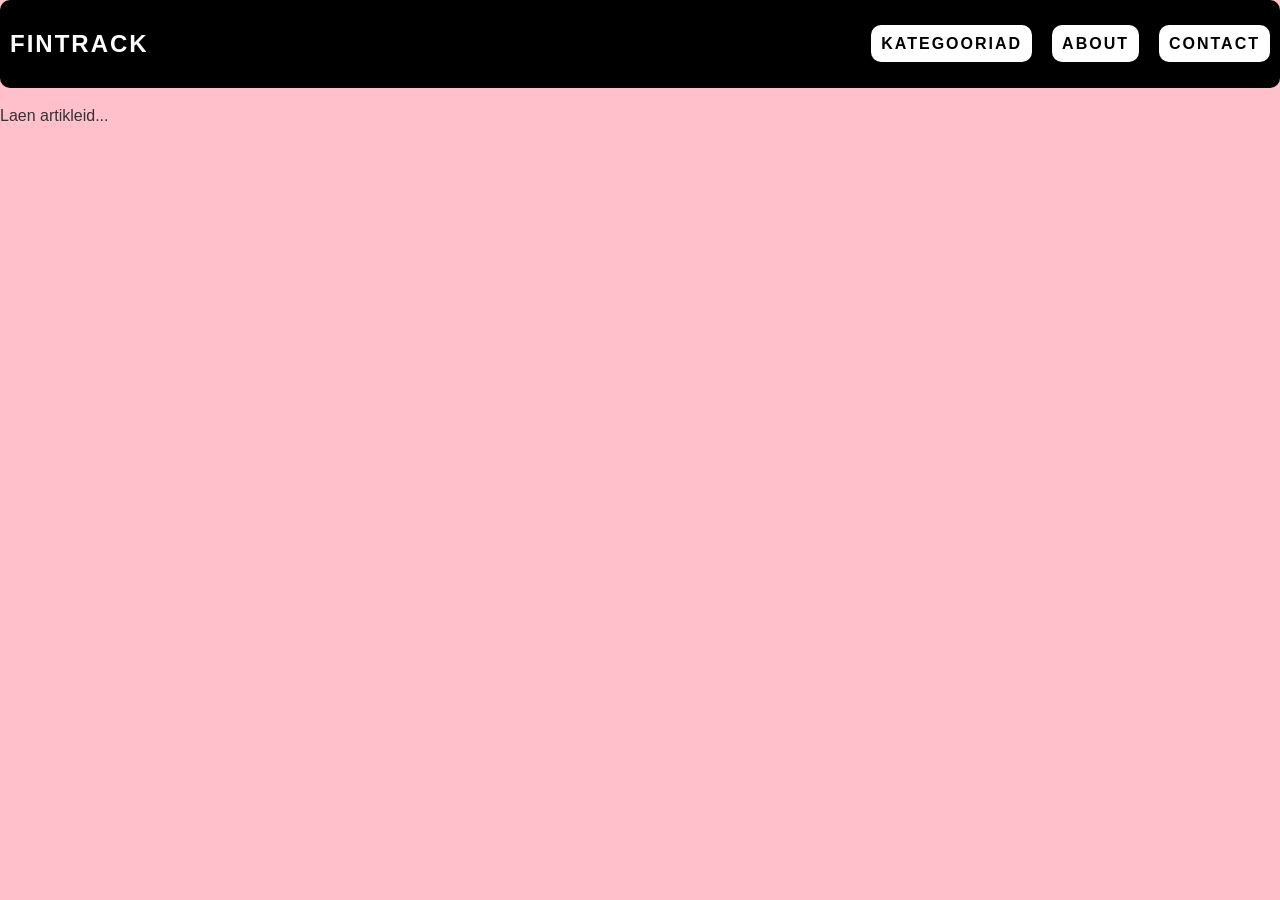
==== html/static/index.html @ 14ece9c8 "added static news feed to the page" ====
<!DOCTYPE html>
<meta charset="UTF-8">
<meta name="viewport" content="width=device-width, initial-scale=1.0">
<meta http-equiv="X-UA-Compatible" content="ie=edge">
<title>Finbros</title>
<link rel="stylesheet" href="/css/index.css">
<header>
    <div class="header">
        <h1> Fintrack</h1>
        <nav>
            <ul>
                <li><a href="categories.html">Kategooriad</a></li>
                <li><a href="#">About</a></li>
                <li><a href="#">Contact</a></li>
            </ul>
        </nav>
    </div>
</header>

<main>
    <body>
        <div id="feed-container">
            <p>Laen artikleid...</p>    
        </div>
        <template id="news-template">
            <div class="news-card">
              <div class="news-meta">
                <span class="news-date"></span> • By <span class="news-author"></span>  <span class="news-source"></span>
              </div>
              <h2 class="news-title"></h2>
              <p class="news-body"></p>
            </div>
          </template>
          <script src="/js/index.js"></script>

    </body>
</main>
---- css/index.css ----
body {
    background-color: pink;
    color: #333;
    font-family: 'Arial', sans-serif;
    font-size: 16px;
    line-height: 1.5;
    margin: 0;
    padding: 0;
}

.header {
    width: 100%;
    margin: 0 auto;
    display: flex;
    justify-content: space-between;
    align-items: center;
    background-color: black;
    color: white;
    border-radius: 10px;

}


.header h1 {
    font-size: 24px;
    font-weight: bold;
    color: white;
    font-family: 'Arial', sans-serif;
    text-decoration: none;
    text-transform: uppercase;
    letter-spacing: 2px;
    text-align: center;
    padding: 10px;
    border-radius: 10px;
}

.header nav ul {
    list-style: none;
    display: flex;
    justify-content: space-between;
    align-items: center;
    padding: 0;
    margin: 0;
}

.header nav ul li {
    margin: 0 10px;
}

.header nav ul li a {
    text-decoration: none;
    color: white;
    font-family: 'Arial', sans-serif;
    font-size: 16px;
    font-weight: bold;
    text-transform: uppercase;
    letter-spacing: 2px;
    text-align: center;
    padding: 10px;
    border-radius: 10px;
    background-color: white;
    color: black;
}

.header nav ul li a:hover {
    background-color: black;
    color: white;
}

.feed {
    width: 80vw;
    height: 90vh;
    background-color: white;
    color: black;
    border-radius: 10px;
    padding: 10px;
    margin: 0 auto;
    display: flex;
    justify-content: space-between;
    align-items: center;
}

.feed-item {
    width: 90vw;
    height: 100%;
    background-color: black;
    color: white;
    border-radius: 10px;
    padding: 10px;
    margin: 0 auto;
}

.feed-item-content {
    width: 100%;
    height: 100%;
    background-color: black;
    color: white;
    border-radius: 10px;
    padding: 10px;
    margin: 0 auto;
}
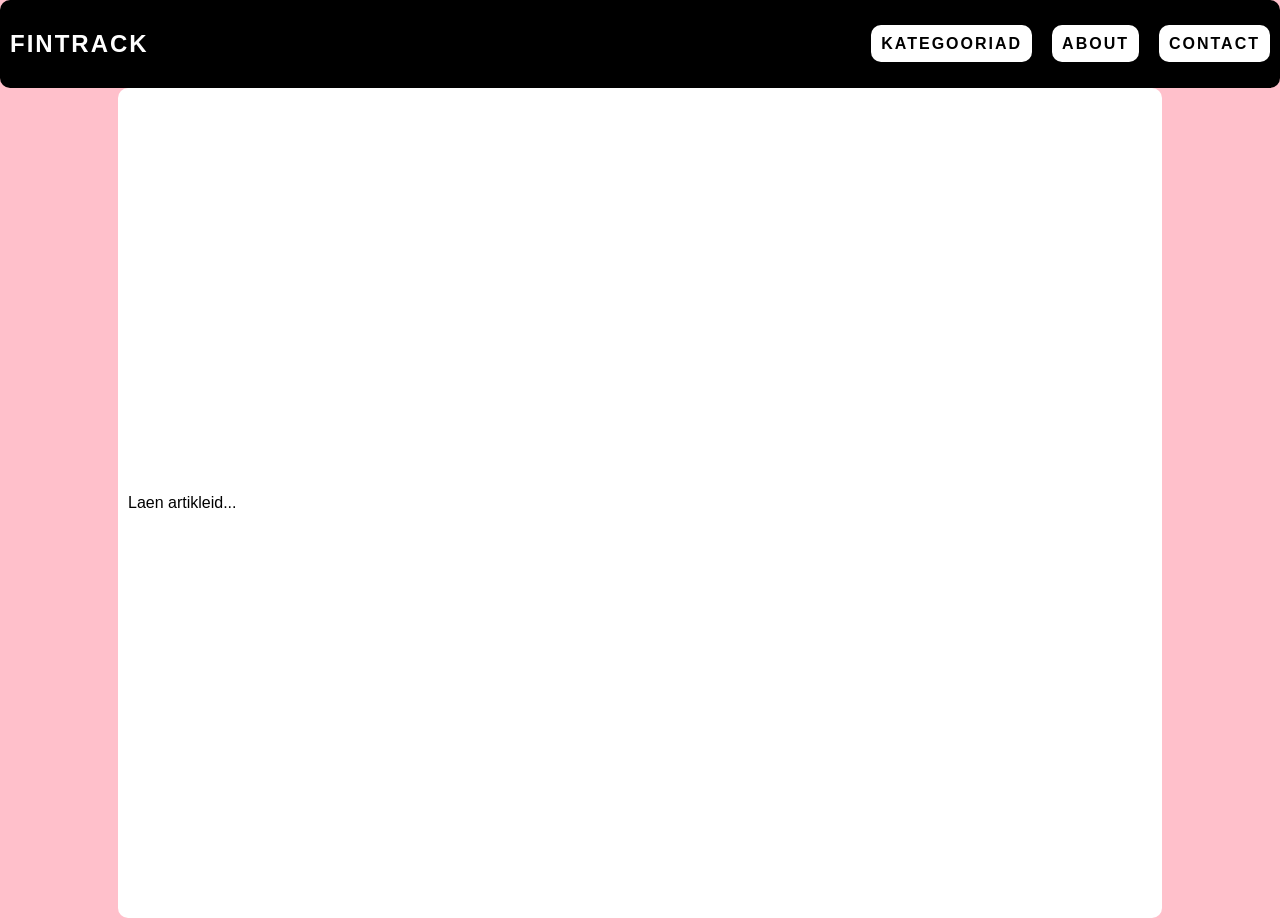
==== commit a1dec678: "added inference.py script and fixes some issues with the main html page" ====
--- a/html/static/index.html
+++ b/html/static/index.html
@@ -18,20 +18,23 @@
 </header>
 
 <main>
-    <body>
-        <div id="feed-container">
-            <p>Laen artikleid...</p>    
+    <div class="feed" id="feed-scroll">
+      <div id="feed-container">
+        <p>Laen artikleid...</p>
+      </div>
+      <div id="feed-sentinel"></div>
+    </div>
+  
+    <template id="news-template">
+      <article class="news-card">
+        <div class="news-meta">
+          <span class="news-date"></span>
+          <span class="news-author"></span>
+          <span class="news-source"></span>
         </div>
-        <template id="news-template">
-            <div class="news-card">
-              <div class="news-meta">
-                <span class="news-date"></span> • By <span class="news-author"></span>  <span class="news-source"></span>
-              </div>
-              <h2 class="news-title"></h2>
-              <p class="news-body"></p>
-            </div>
-          </template>
-          <script src="/js/index.js"></script>
-
-    </body>
-</main>+        <h2 class="news-title"></h2>
+        <p class="news-body"></p>
+      </article>
+    </template>
+  </main>
+  <script src="/js/index.js"></script>
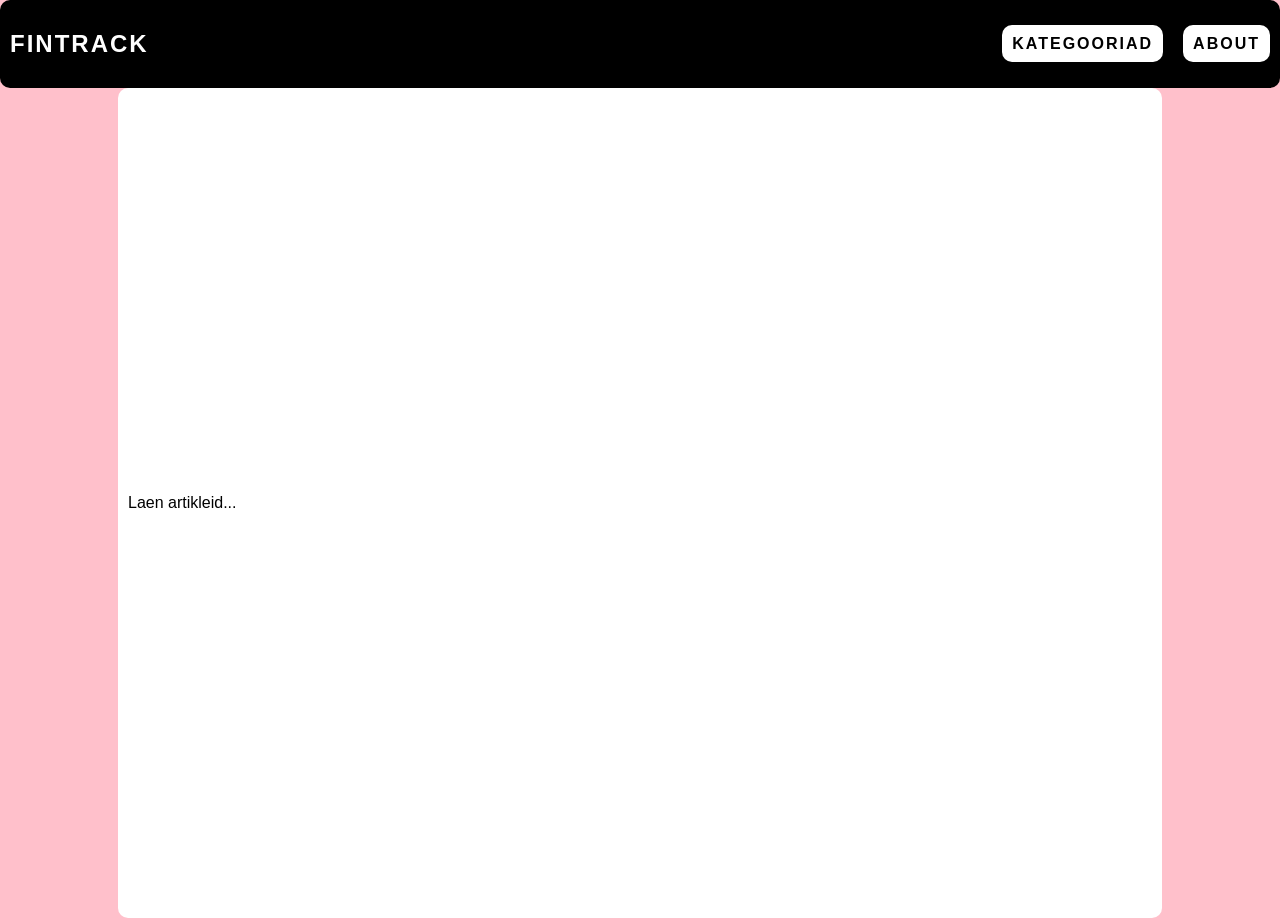
==== commit 6eeee486: "added news feed to the categories page and fixed some css, also added  the js function to get the ca" ====
--- a/html/static/index.html
+++ b/html/static/index.html
@@ -4,14 +4,14 @@
 <meta http-equiv="X-UA-Compatible" content="ie=edge">
 <title>Finbros</title>
 <link rel="stylesheet" href="/css/index.css">
+<link rel="stylesheet" href="/css/global.css">
 <header>
     <div class="header">
-        <h1> Fintrack</h1>
+        <h1 href="index.html"> Fintrack</h1>
         <nav>
             <ul>
                 <li><a href="categories.html">Kategooriad</a></li>
-                <li><a href="#">About</a></li>
-                <li><a href="#">Contact</a></li>
+                <li><a href="about.html">About</a></li>
             </ul>
         </nav>
     </div>
@@ -26,15 +26,18 @@
     </div>
   
     <template id="news-template">
+        <div class = "line_space"></div>
       <article class="news-card">
-        <div class="news-meta">
-          <span class="news-date"></span>
-          <span class="news-author"></span>
-          <span class="news-source"></span>
-        </div>
-        <h2 class="news-title"></h2>
-        <p class="news-body"></p>
+        <a class="news-link" href="#" target="_blank" rel="noopener">
+          <div class="news-meta">
+            <span class="news-date"></span>
+            <span class="news-author"></span>
+            <span class="news-source"></span>
+          </div>
+          <h2 class="news-title"></h2>
+        </a>
       </article>
+
     </template>
   </main>
-  <script src="/js/index.js"></script>+  <script src="/js/index.js?v=2"></script>
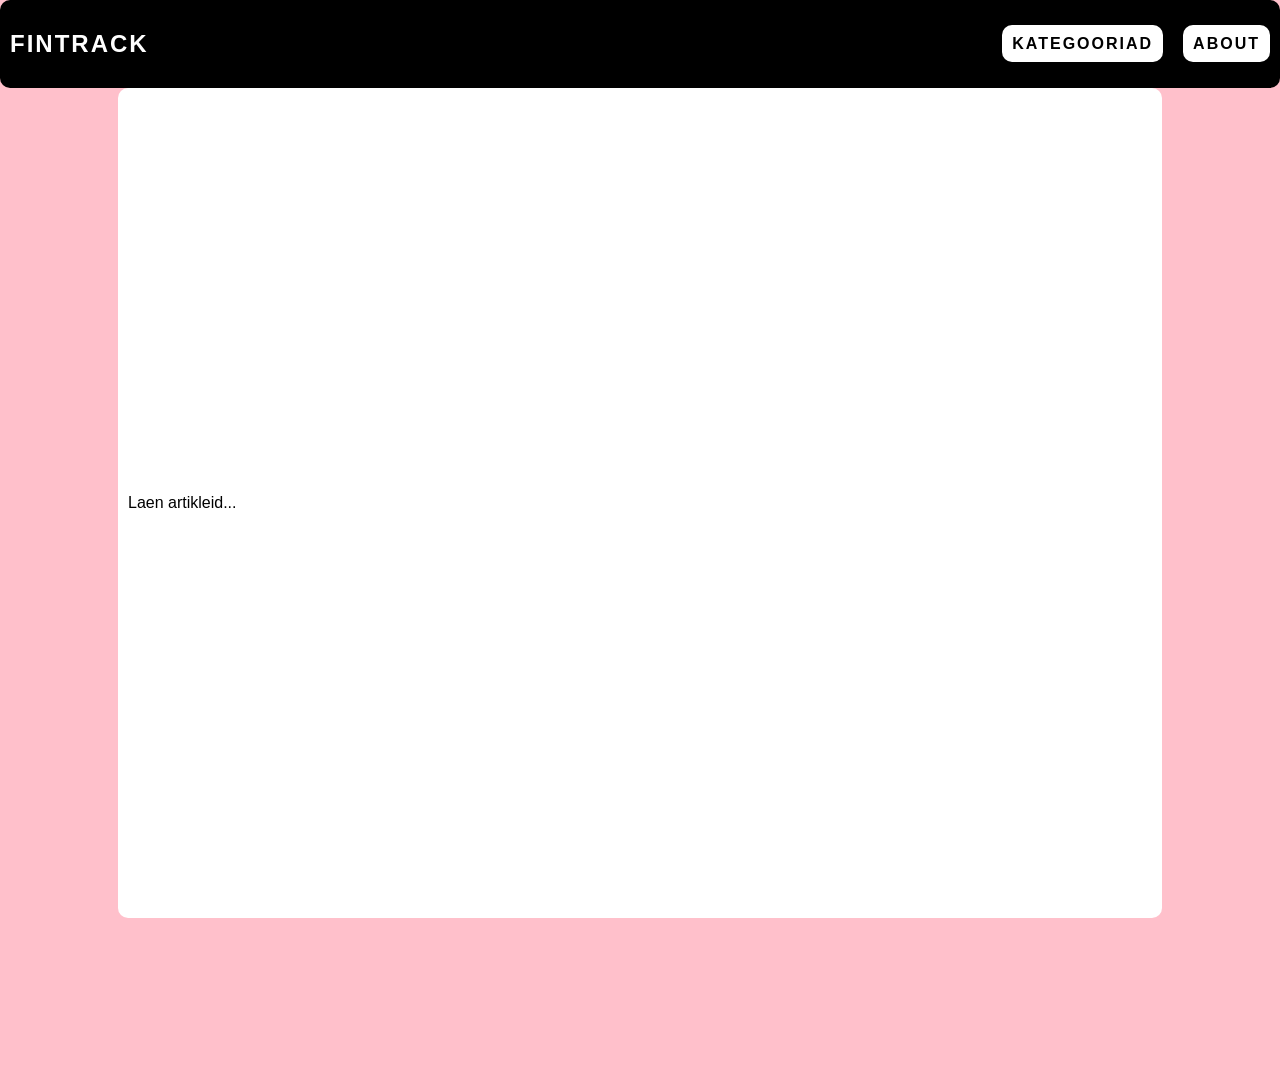
==== commit e74fe3b7: "added new wallpaper, fixes to the backend and new functions to the categories page" ====
--- a/html/static/index.html
+++ b/html/static/index.html
@@ -5,39 +5,52 @@
 <title>Finbros</title>
 <link rel="stylesheet" href="/css/index.css">
 <link rel="stylesheet" href="/css/global.css">
-<header>
-    <div class="header">
-        <h1 href="index.html"> Fintrack</h1>
-        <nav>
-            <ul>
-                <li><a href="categories.html">Kategooriad</a></li>
-                <li><a href="about.html">About</a></li>
-            </ul>
-        </nav>
-    </div>
-</header>
+<body>
+    <header>
+        <div class="header">
+            <h1 href="index.html"> Fintrack</h1>
+            <nav>
+                <ul>
+                    <li><a href="categories.html">Kategooriad</a></li>
+                    <li><a href="about.html">About</a></li>
+                </ul>
+            </nav>
+        </div>
+    </header>
 
-<main>
-    <div class="feed" id="feed-scroll">
-      <div id="feed-container">
-        <p>Laen artikleid...</p>
-      </div>
-      <div id="feed-sentinel"></div>
-    </div>
-  
-    <template id="news-template">
-        <div class = "line_space"></div>
-      <article class="news-card">
-        <a class="news-link" href="#" target="_blank" rel="noopener">
-          <div class="news-meta">
-            <span class="news-date"></span>
-            <span class="news-author"></span>
-            <span class="news-source"></span>
+    <main>
+        <div class="feed" id="feed-scroll">
+        <div id="feed-container">
+            <p>Laen artikleid...</p>
+        </div>
+        <div id="feed-sentinel"></div>
+        </div>
+    
+        <template id="news-template">
+            <div class = "line_space"></div>
+        <article class="news-card">
+            <a class="news-link" href="#" target="_blank" rel="noopener">
+            <div class="news-meta">
+                <span class="news-date"></span>
+                <span class="news-author"></span>
+                <span class="news-source"></span>
+            </div>
+            <h2 class="news-title"></h2>
+            </a>
+        </article>
+
+        </template>
+
+        <div class="subway-pip">
+            <iframe 
+              src="https://www.youtube-nocookie.com/embed/VWUtQ5xr54I?autoplay=1&mute=1&loop=1&playlist=VWUtQ5xr54I&controls=0&disablekb=1"
+              title="Subway Surfers Gameplay"
+              frameborder="0" 
+              allow="autoplay; encrypted-media" 
+              allowfullscreen>
+            </iframe>
           </div>
-          <h2 class="news-title"></h2>
-        </a>
-      </article>
+    </main>
+    <script src="/js/index.js?v=2"></script>
 
-    </template>
-  </main>
-  <script src="/js/index.js?v=2"></script>+</body>
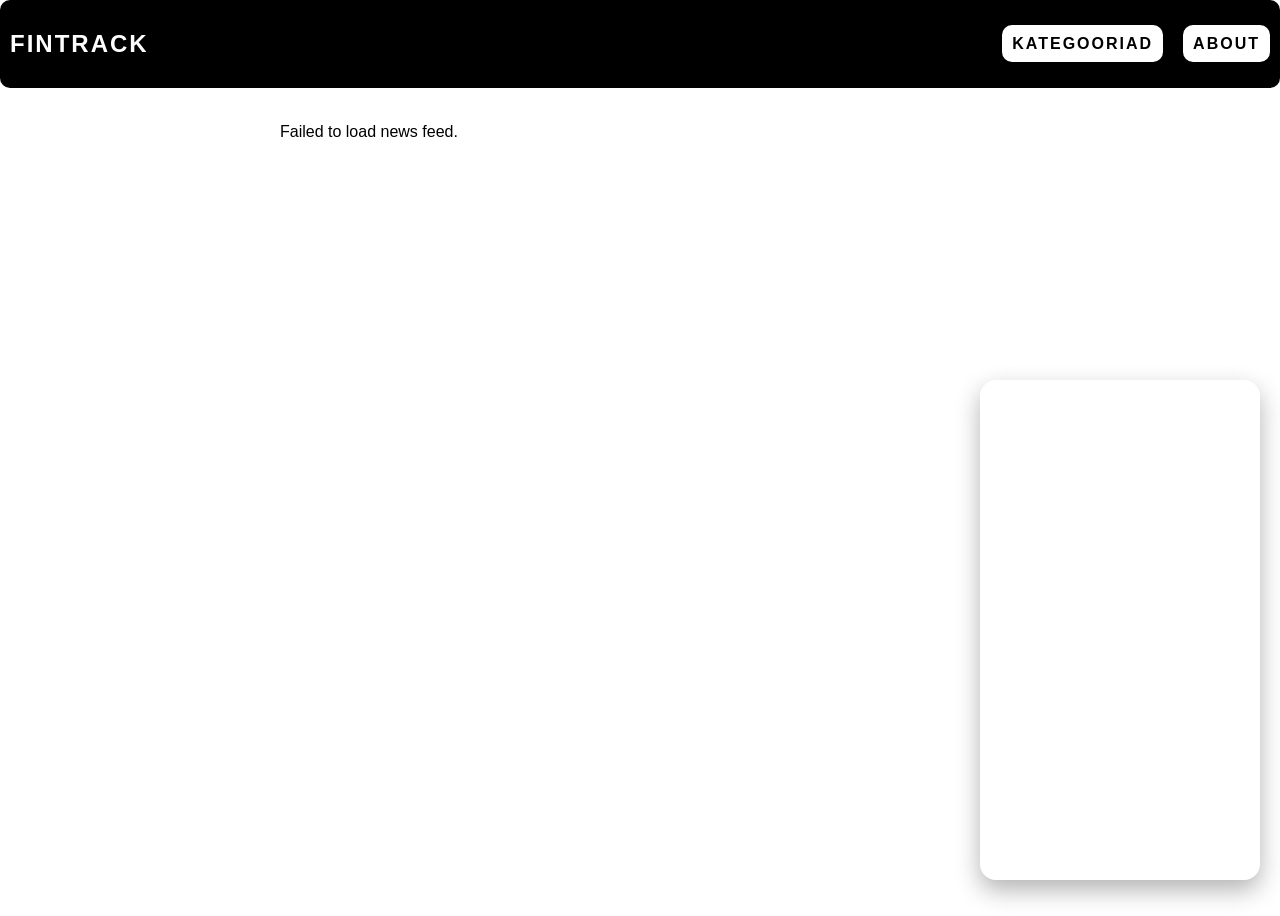
==== commit 907fde16: "fixed paths" ====
--- a/html/static/index.html
+++ b/html/static/index.html
@@ -3,8 +3,8 @@
 <meta name="viewport" content="width=device-width, initial-scale=1.0">
 <meta http-equiv="X-UA-Compatible" content="ie=edge">
 <title>Finbros</title>
-<link rel="stylesheet" href="/css/index.css">
-<link rel="stylesheet" href="/css/global.css">
+<link rel="stylesheet" href="css/index.css">
+<link rel="stylesheet" href="css/global.css">
 <body>
     <header>
         <div class="header">
@@ -51,6 +51,6 @@
             </iframe>
           </div>
     </main>
-    <script src="/js/index.js?v=2"></script>
+    <script src="js/index.js?v=2"></script>
 
 </body>
--- a/html/static/css/index.css
+++ b/html/static/css/index.css
@@ -0,0 +1,28 @@
+.subway-pip {
+    position: fixed;
+    bottom: 20px;
+    right: 20px;
+    width: 280px;
+    height: 500px;
+    border-radius: 16px;
+    overflow: hidden;
+    box-shadow: 0 10px 25px rgba(0, 0, 0, 0.3);
+    z-index: 9999;
+    pointer-events: none; /* Allows user to click news content behind it if needed */
+  }
+  
+  .subway-pip iframe {
+    width: 100%;
+    height: 100%;
+    border: none;
+  }
+  
+  /* Adjust layout on small mobile screens */
+  @media (max-width: 600px) {
+    .subway-pip {
+      width: 160px;
+      height: 280px;
+      bottom: 10px;
+      right: 10px;
+    }
+  }
--- a/html/static/css/global.css
+++ b/html/static/css/global.css
@@ -0,0 +1,203 @@
+html,
+body {
+    height: 100%;
+}
+
+body {
+    background-image: url("/data/ilus_kassipilt.jpeg");
+    background-size: cover;
+    background-position: center;
+    background-repeat: no-repeat;
+    background-attachment: fixed;
+    color: #333;
+    font-family: 'Arial', sans-serif;
+    font-size: 16px;
+    line-height: 1.5;
+    margin: 0;
+    padding: 0;
+    display: flex;
+    flex-direction: column;
+    min-height: 100vh;
+    overflow: hidden;
+}
+
+main {
+    flex: 1;
+    min-height: 0;
+}
+
+.header {
+    width: 100%;
+    margin: 0 auto;
+    display: flex;
+    justify-content: space-between;
+    align-items: center;
+    background-color: black;
+    color: white;
+    border-radius: 10px;
+
+}
+
+
+.header h1 {
+    font-size: 24px;
+    font-weight: bold;
+    color: white;
+    font-family: 'Arial', sans-serif;
+    text-decoration: none;
+    text-transform: uppercase;
+    letter-spacing: 2px;
+    text-align: center;
+    padding: 10px;
+    border-radius: 10px;
+}
+
+.header nav ul {
+    list-style: none;
+    display: flex;
+    justify-content: space-between;
+    align-items: center;
+    padding: 0;
+    margin: 0;
+}
+
+.header nav ul li {
+    margin: 0 10px;
+}
+
+.header nav ul li a {
+    text-decoration: none;
+    color: white;
+    font-family: 'Arial', sans-serif;
+    font-size: 16px;
+    font-weight: bold;
+    text-transform: uppercase;
+    letter-spacing: 2px;
+    text-align: center;
+    padding: 10px;
+    border-radius: 10px;
+    background-color: white;
+    color: black;
+}
+
+.header nav ul li a:hover {
+    background-color: black;
+    color: white;
+}
+
+
+a {
+    text-decoration: none;
+    color: white;
+    font-family: 'Arial', sans-serif;
+    font-size: 24px;
+    font-weight: bold;
+    text-transform: uppercase;
+    letter-spacing: 2px;
+    text-align: center;
+    padding: 10px;
+    border-radius: 10px;
+}
+
+
+
+
+
+.feed {
+    width: min(720px, 90vw);
+    height: calc(100vh - 88px);
+    background-color: white;
+    color: black;
+    border-radius: 10px;
+    margin: 16px auto;
+    overflow-y: auto;
+}
+
+.news-card {
+    border-bottom: 1px solid #e5e5e5;
+}
+
+.news-link {
+    display: block;
+    padding: 16px 20px;
+    color: inherit;
+    text-decoration: none;
+}
+
+.news-link:hover {
+    background-color: #f6f6f6;
+}
+
+.news-meta {
+    display: flex;
+    flex-wrap: wrap;
+    gap: 8px;
+    font-size: 13px;
+    color: #666;
+}
+
+.news-title {
+    margin: 8px 0;
+    font-size: 20px;
+    line-height: 1.3;
+}
+
+.news-body {
+    margin: 0;
+}
+
+#feed-sentinel {
+    height: 1px;
+}
+
+.feed-item {
+    width: 90vw;
+    height: 100%;
+    background-color: black;
+    color: white;
+    border-radius: 10px;
+    padding: 10px;
+    margin: 0 auto;
+}
+
+.feed-item-content {
+    width: 100%;
+    height: 100%;
+    background-color: black;
+    color: white;
+    border-radius: 10px;
+    padding: 10px;
+    margin: 0 auto;
+}
+
+.line_space {
+    height: 10px;
+    background-color: black;
+}
+
+
+.loader { /* Loader for the feed  https://cssloaders.github.io */
+    --color-1: #111;
+    --color-2: #ff3d00;
+    --size: 1px;
+  
+    width: calc(48 * var(--size));
+    height: calc(48 * var(--size));
+    margin: 24px auto;
+    border: calc(5 * var(--size)) solid var(--color-1);
+    border-bottom-color: var(--color-2);
+    border-radius: 50%;
+    display: block;
+    box-sizing: border-box;
+    animation: rotation 1s linear infinite;
+  }
+  
+  @keyframes rotation {
+    0% {
+      transform: rotate(0deg);
+    }
+    100% {
+      transform: rotate(360deg);
+    }
+  }
+  
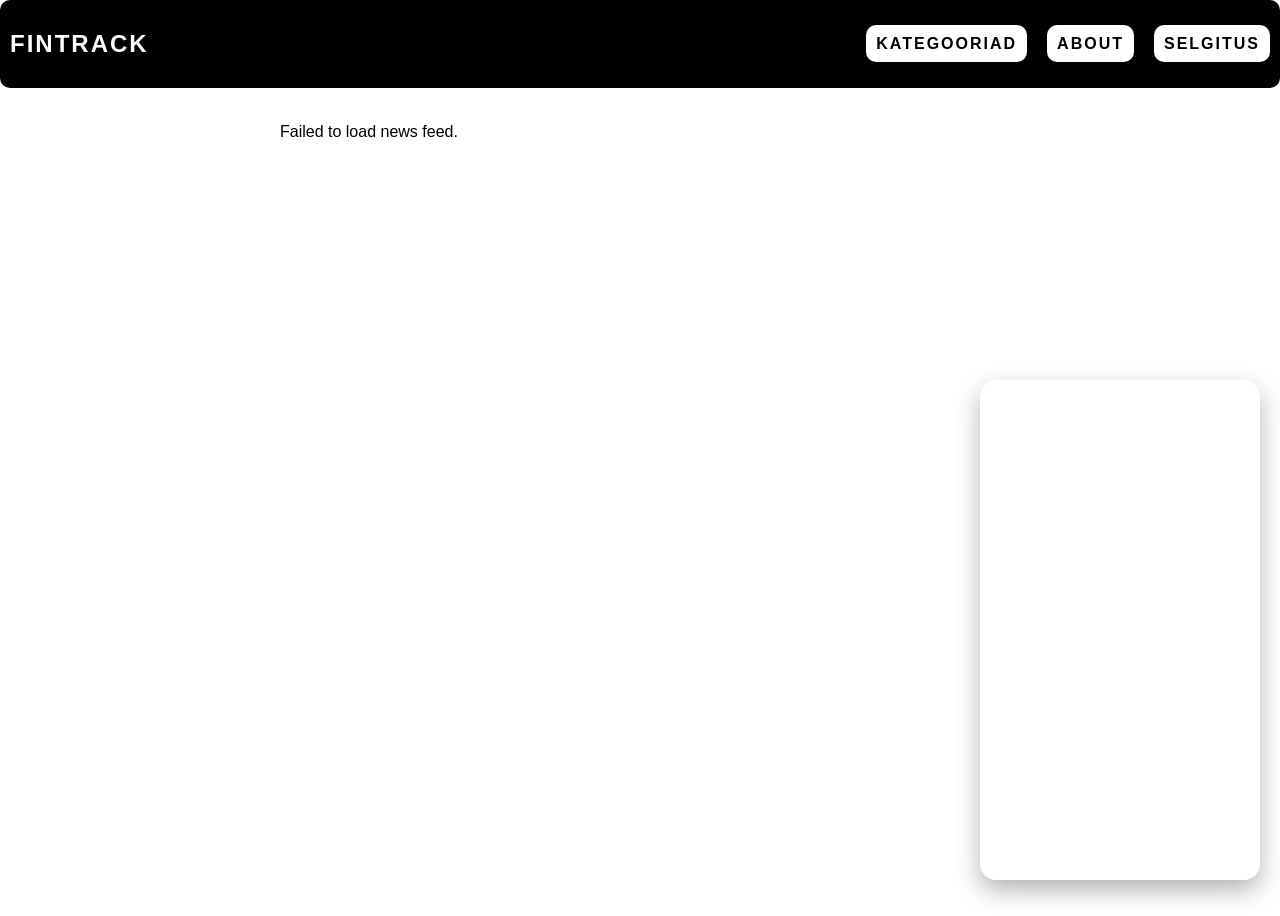
==== commit 71c50e1c: "selgitus: uus leht + link menüüs" ====
--- a/html/static/index.html
+++ b/html/static/index.html
@@ -13,6 +13,7 @@
                 <ul>
                     <li><a href="categories.html">Kategooriad</a></li>
                     <li><a href="about.html">About</a></li>
+                    <li><a href="selgitus.html">Selgitus</a></li>
                 </ul>
             </nav>
         </div>
